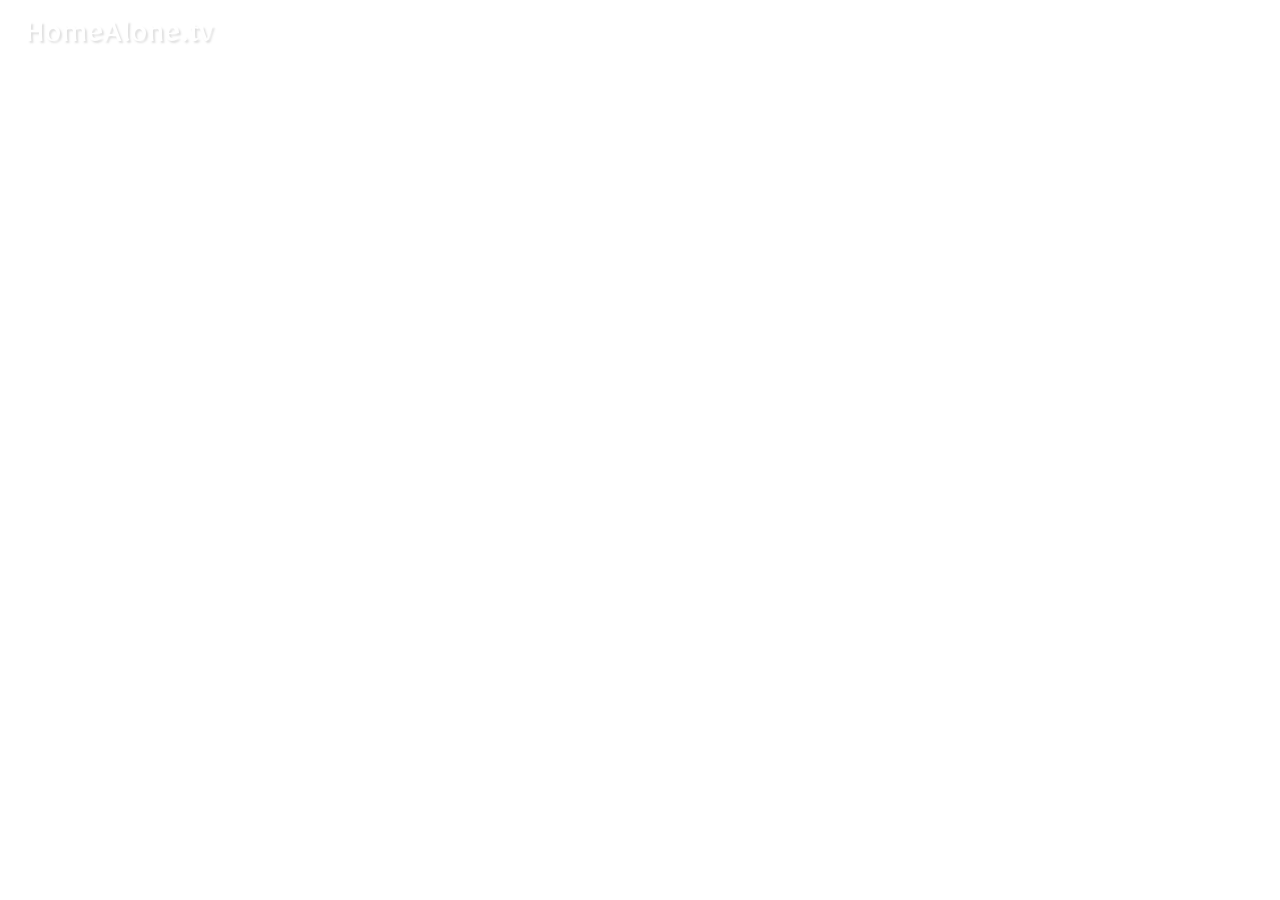
==== ha.html @ 54338dc1 "added homealonetv and also moved the change season button to the left side" ====
<!DOCTYPE html>
<html>
<head>
  <title>Merry Christmas</title>
  <link href="https://maxcdn.bootstrapcdn.com/bootstrap/3.3.5/css/bootstrap.min.css" rel="stylesheet"/>
  <script src="https://ajax.googleapis.com/ajax/libs/jquery/2.1.3/jquery.min.js"></script>
  <link href="https://fonts.googleapis.com/css?family=Mirza" rel="stylesheet">
  <link href="style.css" rel="stylesheet" />
  <link href="homeAlone.css" rel="stylesheet" />
</head>
<body>
  <p id="logo">HomeAlone.tv</p>
  <video playsinline loop id="bgvid">
    <source src="https://dl.dropboxusercontent.com/s/yjqn06az0jo1c8g/home_alone.mp4" type="video/mp4">
  </video>
  <script src="homeAlone.js"></script>
</body>
</html>
---- style.css ----
/*.fullscreen-bg {
    position: fixed;
    top: 0;
    right: 0;
    bottom: 0;
    left: 0;
    overflow: hidden;
    z-index: -100;
}*/

#playlistHolder {
    height: 625px;
}

.arrow {
  position: fixed;
  bottom: 20px;
  left: 50%;
  margin-left:-20px;
}

.bounce {
    -webkit-animation-name: bounce;
    -moz-animation-name: bounce;
    -o-animation-name: bounce;
    animation-name: bounce;
}

.animated{
  -webkit-animation-fill-mode:both;
  -moz-animation-fill-mode:both;
  -ms-animation-fill-mode:both;
  -o-animation-fill-mode:both;
  animation-iteration-count: infinite;
  -moz-animation-iteration-count: infinite;
  -webkit-animation-iteration-count: infinite;
  animation-fill-mode:both;
  -webkit-animation-duration:2s;
  -moz-animation-duration:2s;
  -ms-animation-duration:2s;
  -o-animation-duration:2s;
  animation-duration:2s;
}


@-webkit-keyframes bounce {
  0%, 20%, 50%, 80%, 100% {-webkit-transform: translateY(0);} 40% {-webkit-transform: translateY(-30px);}
  60% {-webkit-transform: translateY(-15px);}
}

@-moz-keyframes bounce {
  0%, 20%, 50%, 80%, 100% {-moz-transform: translateY(0);}
  40% {-moz-transform: translateY(-30px);}
  60% {-moz-transform: translateY(-15px);}
}

@-o-keyframes bounce {
  0%, 20%, 50%, 80%, 100% {-o-transform: translateY(0);}
  40% {-o-transform: translateY(-30px);}
  60% {-o-transform: translateY(-15px);}
}
@keyframes bounce {
  0%, 20%, 50%, 80%, 100% {transform: translateY(0);}
  40% {transform: translateY(-30px);}
  60% {transform: translateY(-15px);}
}


@media (min-aspect-ratio: 16/9) {
  .fullscreen-bg_video {
    width: 100%;
    height: auto;
  }
}

@media (max-aspect-ratio: 16/9) {
  .fullscreen-bg_video {
    width: auto;
    height: 100%;
  }
}

.aligner {
  display: table;
  height: 100%;
  width: 100%;
  position: relative;
  height: 300px;
}

.aligner .aligned {
  display: table-cell;
  vertical-align: middle;
  width: 100%;
}

#headerMessage {
  color: white;
  text-align: center;
  width: 740px;
  margin: 0 auto;
}

#headerMessage h1 {
  font-size: 6em;
}

#headerMessage p {
  font-size: 1.4em;
}

.theMessage {
  height: 400px;
  padding: 20px;
  background-color: rgba(0, 0, 0, 0.8);
}
---- homeAlone.css ----
video#bgvid { 
  position: fixed;
  top: 50%;
  left: 50%;
  min-width: 100%;
  min-height: 100%;
  width: auto;
  height: auto;
  z-index: -100;
  -ms-transform: translateX(-50%) translateY(-50%);
  -moz-transform: translateX(-50%) translateY(-50%);
  -webkit-transform: translateX(-50%) translateY(-50%);
  transform: translateX(-50%) translateY(-50%);
  background-size: cover; 
}

#logo {
  padding: 15px 25px;
  font-size: 35px;
  color: #fff;
  font-family: 'Mirza', cursive;
  text-shadow: 2px 2px 2px rgba(150, 150, 150, 0.3);
}
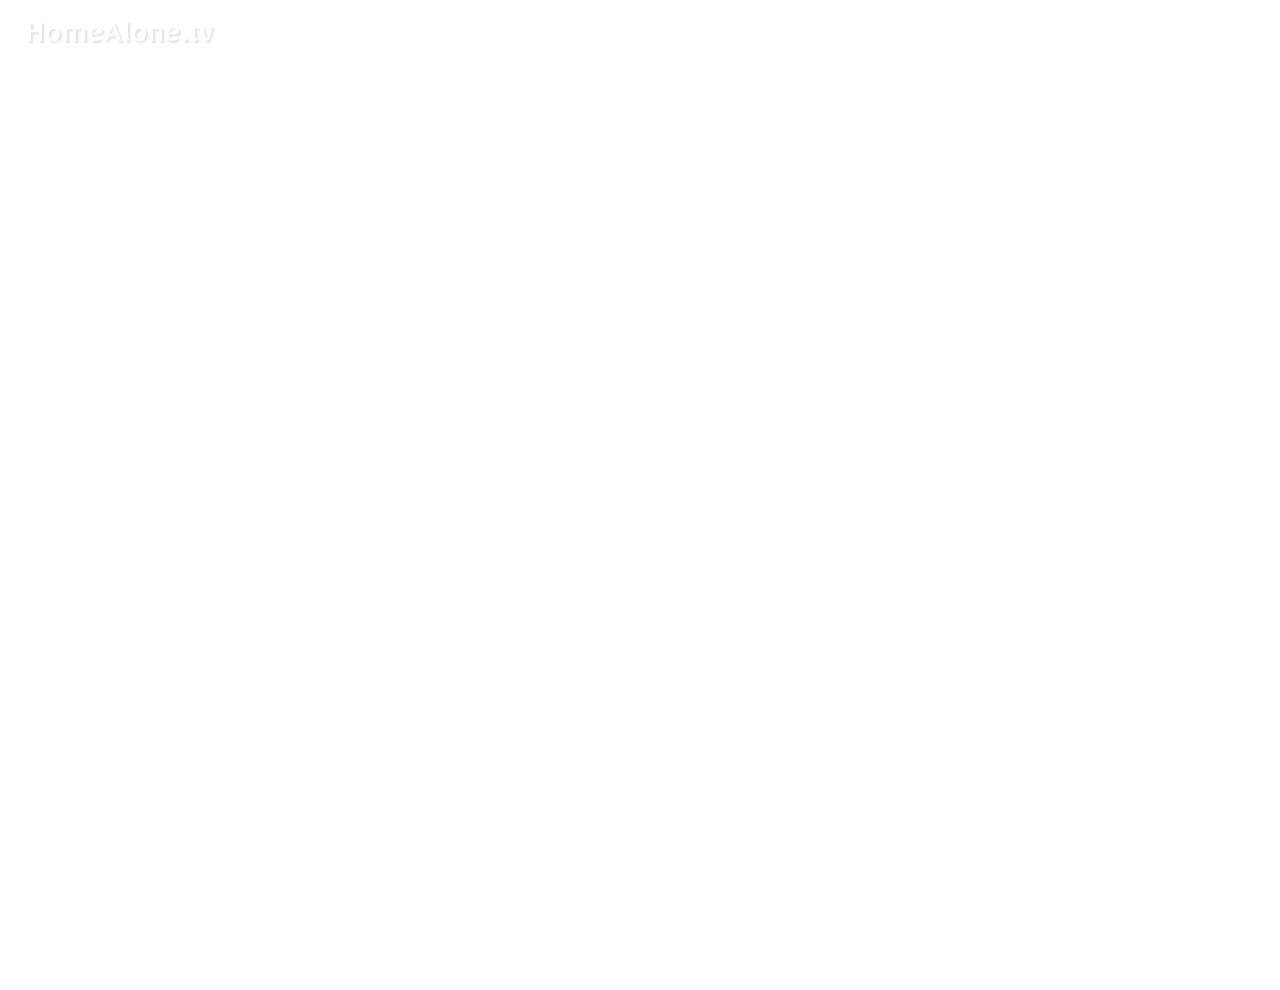
==== commit 4e1bd8dd: "when you hit the s key on homealonetv it will restart" ====
--- a/ha.html
+++ b/ha.html
@@ -8,11 +8,30 @@
   <link href="style.css" rel="stylesheet" />
   <link href="homeAlone.css" rel="stylesheet" />
 </head>
-<body>
+<body id="ha">
   <p id="logo">HomeAlone.tv</p>
-  <video playsinline loop id="bgvid">
+  <div id="container" class="container-fluid" data-season="winter">
+    <div class="fullscreen-bg" id="headerMessage">
+      <div class="aligner" style="height:100%;">
+        <div class="aligned">
+          <div id="message">
+            <h2>HomeAlone.tv</h2>
+            <p>Welcome to HomeAlone.tv, where Home Alone - and only Home Alone - plays 24/7! It wouldn't be Christmas if you didn't watch this movie 5 or 6 times (a week).</p>
+            <br />
+            <br />
+            <div id="sync-icon" onclick="watch()">SYNCING</div>
+          </div>
+        </div>
+      </div>
+    </div>
+  </div>
+  <video playsinline loop onloadstart="this.volume=0.1" id="bgvid">
     <source src="https://dl.dropboxusercontent.com/s/yjqn06az0jo1c8g/home_alone.mp4" type="video/mp4">
   </video>
+  <script>
+    var windowHeight = window.innerHeight;
+    document.getElementById('headerMessage').setAttribute('style', 'height:' + windowHeight + 'px');
+  </script>
   <script src="homeAlone.js"></script>
 </body>
 </html>